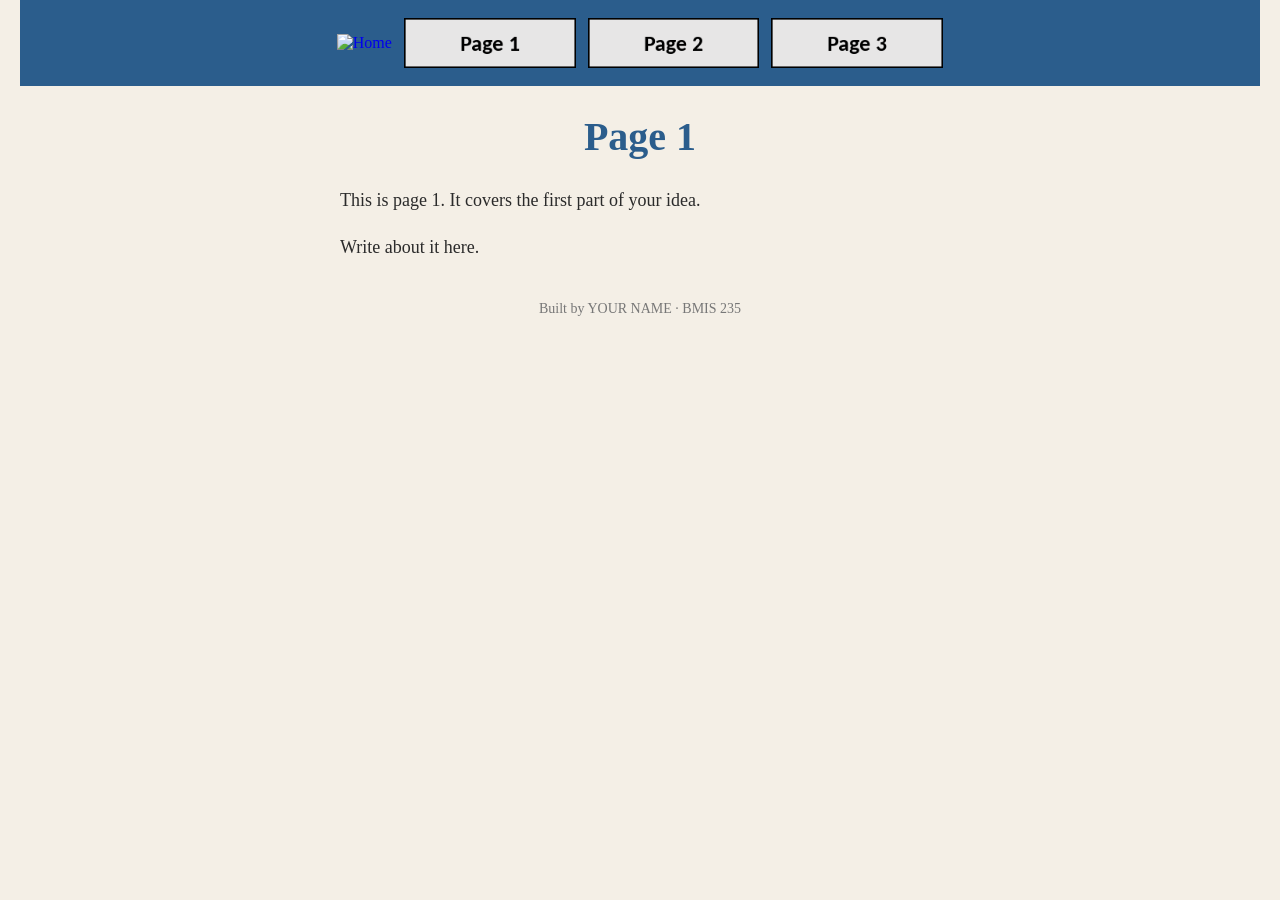
==== calzonee.html @ 75dd37b9 "Add calzonee.html file" ====
<!DOCTYPE html>
<!--
  Author: YOUR NAME
  GU username: YOUR-GU-USERNAME
  Course: BMIS 235 - HTML-3
-->
<html lang="en">
<head>
<meta charset="utf-8">
<meta name="author" content="YOUR NAME">
<title>Page 1</title>

<!-- this one line connects the page to the stylesheet -->
<link rel="stylesheet" href="styles.css">
</head>
<body>

<!-- ===== MENU ============================================================
     The menu is four links. Each link wraps an image instead of words.
     Build it once on this page, check that every link works,
     then copy the whole <nav> block and paste it over the menu on the
     other three pages, so every page has the exact same menu.
     ===================================================================== -->
<nav>
    <a href="index.html"><img src="img/home.png" alt="Home"></a>
    <a href="page1.html"><img src="img/page1.png" alt="Page 1"></a>
    <a href="page2.html"><img src="img/page2.png" alt="Page 2"></a>
    <a href="page3.html"><img src="img/page3.png" alt="Page 3"></a>
</nav>

<h1>Page 1</h1>
<p>This is page 1. It covers the first part of your idea.</p>
<p>Write about it here.</p>

<!-- Footer: fill in your name -->
<footer>Built by YOUR NAME &middot; BMIS 235</footer>

</body>
</html>
---- styles.css ----
/* =====================================================================
   styles.css  ·  YOUR BRAND
   ---------------------------------------------------------------------
   This one file is your brand guide. Every page that links to it gets
   the same font, the same colors and the same spacing.
   Change a color here once, and every page changes.

   Use the same font and colors you picked for your Excel menu images,
   so the menu and the pages look like one brand.
   ===================================================================== */

body {
    font-family: Georgia, "Times New Roman", serif;
    background-color: #f4efe6;
    color: #2b2b2b;
    margin: 0;
    padding: 0 20px 40px 20px;
}

/* the menu at the top of every page */
nav {
    background-color: #2b5d8c;
    padding: 14px;
    text-align: center;
}

/* every image inside the menu is forced to the same height.
   If your images still look different sizes, their WIDTHS are
   different: go back to Excel and make every cell the same size. */
nav img {
    height: 50px;
    margin: 4px;
    vertical-align: middle;
}

/* no underline or border around the image links */
nav a {
    text-decoration: none;
}

h1 {
    color: #2b5d8c;
    text-align: center;
    font-size: 40px;
}

p {
    max-width: 600px;
    margin: 20px auto;
    font-size: 18px;
    line-height: 1.5;
}

footer {
    text-align: center;
    font-size: 14px;
    color: #777777;
    margin-top: 40px;
}
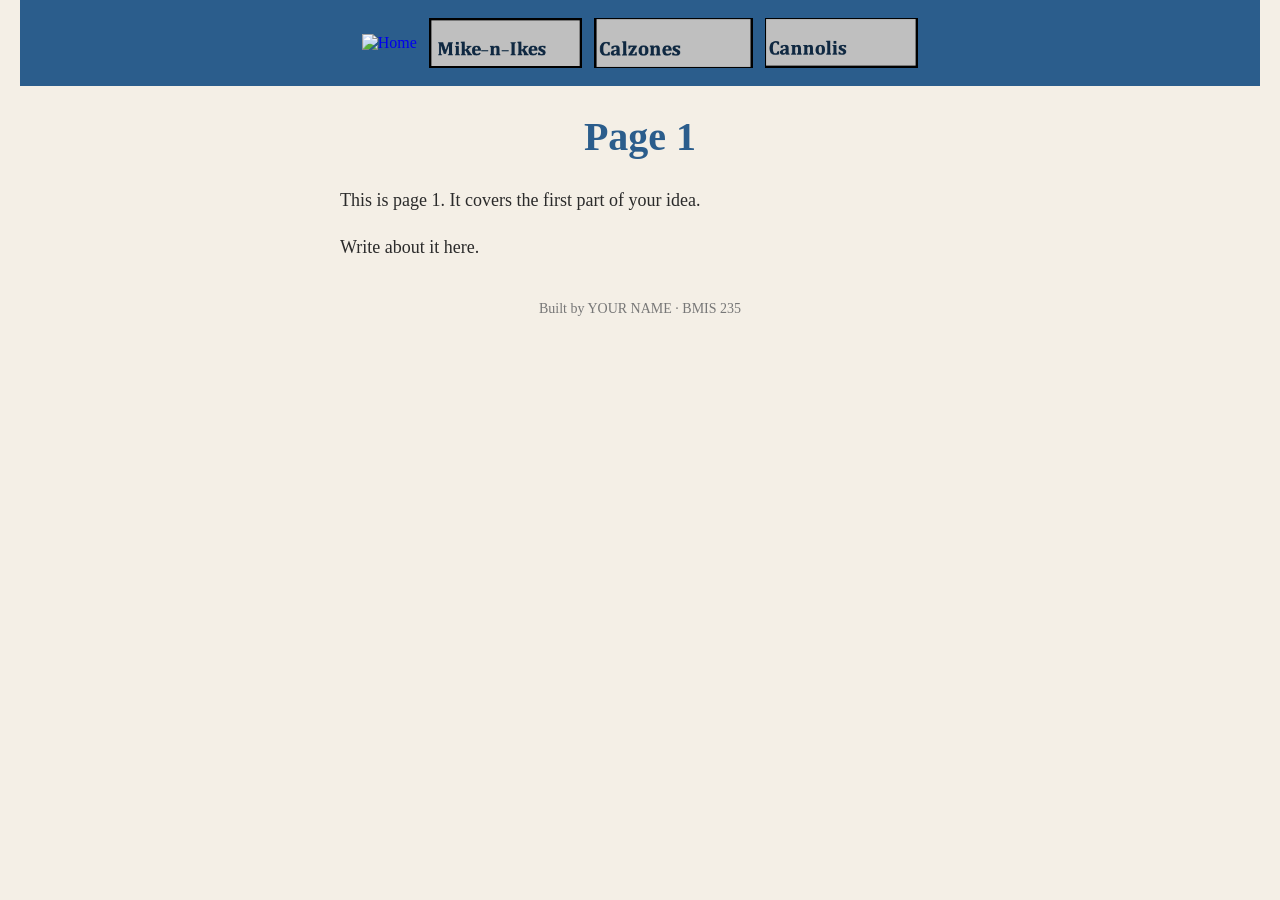
==== commit b127c98c: "Update navigation links in calzonee.html" ====
--- a/calzonee.html
+++ b/calzonee.html
@@ -23,11 +23,11 @@
      ===================================================================== -->
 <nav>
     <a href="index.html"><img src="img/home.png" alt="Home"></a>
-    <a href="page1.html"><img src="img/page1.png" alt="Page 1"></a>
-    <a href="page2.html"><img src="img/page2.png" alt="Page 2"></a>
-    <a href="page3.html"><img src="img/page3.png" alt="Page 3"></a>
+    <a href="mikenikes.html"><img src="img/mikenikes.png" alt="mikenikes"></a>
+    <a href="calzonee.html"><img src="img/calzonee.png" alt="calzonee"></a>
+    <a href="cannolis.html"><img src="img/cannolis.png" alt="cannolis"></a>
 </nav>
-
+  
 <h1>Page 1</h1>
 <p>This is page 1. It covers the first part of your idea.</p>
 <p>Write about it here.</p>
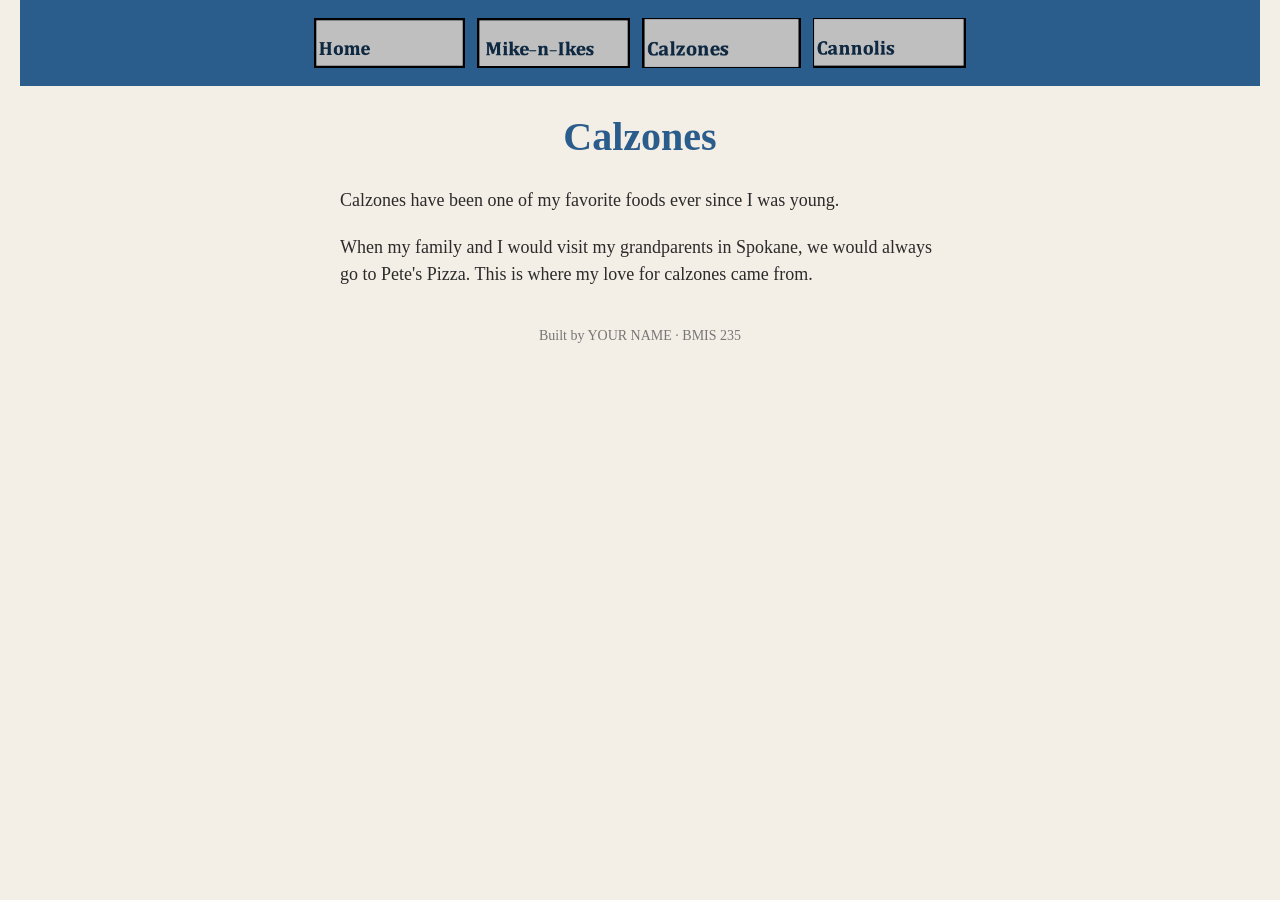
==== commit 3bb1744c: "Revise author name and update page content Updated the author name and modified the content to focus" ====
--- a/calzonee.html
+++ b/calzonee.html
@@ -7,7 +7,7 @@
 <html lang="en">
 <head>
 <meta charset="utf-8">
-<meta name="author" content="YOUR NAME">
+<meta name="author" content="AJ Bombach">
 <title>Page 1</title>
 
 <!-- this one line connects the page to the stylesheet -->
@@ -28,9 +28,9 @@
     <a href="cannolis.html"><img src="img/cannolis.png" alt="cannolis"></a>
 </nav>
   
-<h1>Page 1</h1>
-<p>This is page 1. It covers the first part of your idea.</p>
-<p>Write about it here.</p>
+<h1>Calzones</h1>
+<p>Calzones have been one of my favorite foods ever since I was young.</p>
+<p>When my family and I would visit my grandparents in Spokane, we would always go to Pete's Pizza. This is where my love for calzones came from.</p>
 
 <!-- Footer: fill in your name -->
 <footer>Built by YOUR NAME &middot; BMIS 235</footer>
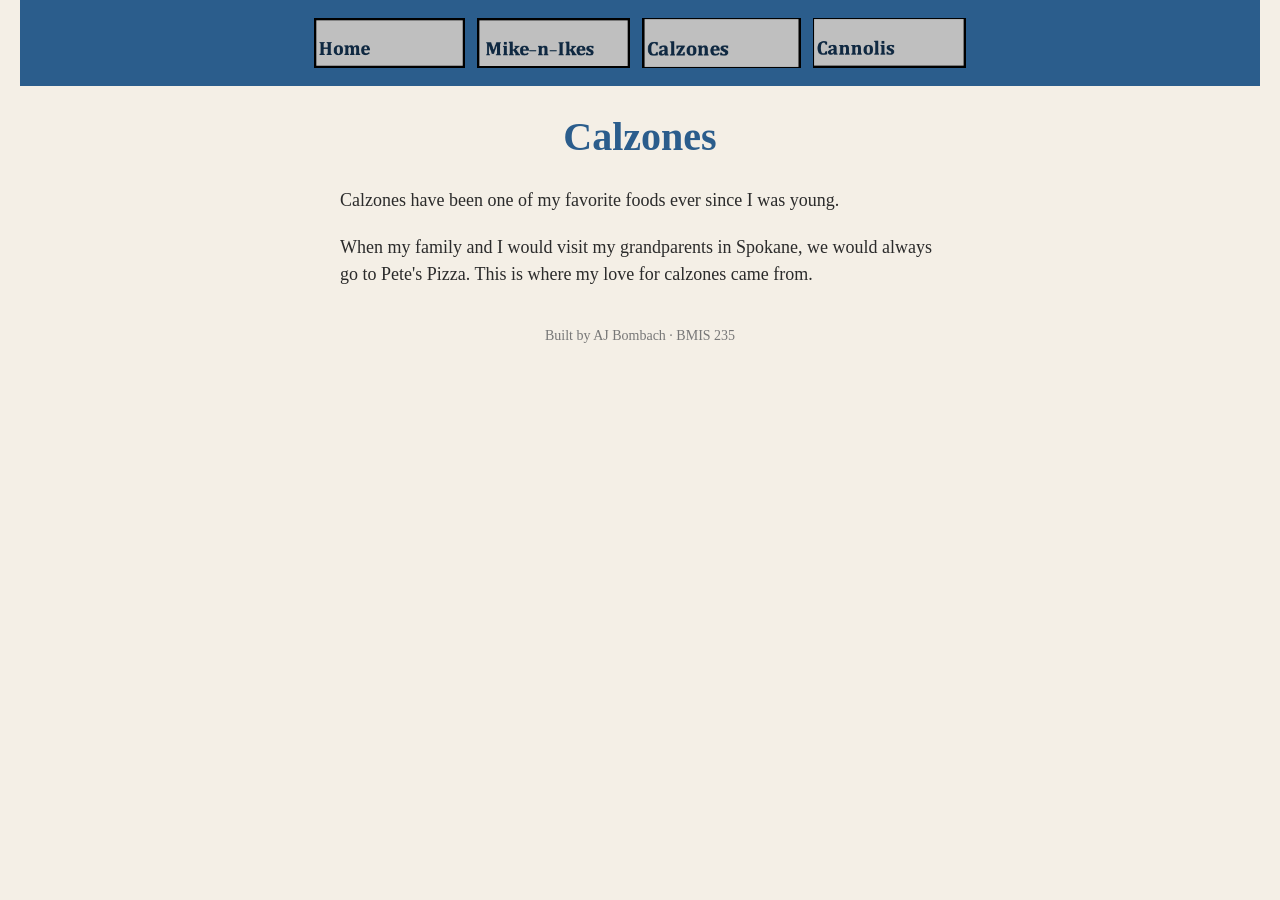
==== commit 235aaae2: "Update footer with author's name" ====
--- a/calzonee.html
+++ b/calzonee.html
@@ -33,7 +33,7 @@
 <p>When my family and I would visit my grandparents in Spokane, we would always go to Pete's Pizza. This is where my love for calzones came from.</p>
 
 <!-- Footer: fill in your name -->
-<footer>Built by YOUR NAME &middot; BMIS 235</footer>
+<footer>Built by AJ Bombach &middot; BMIS 235</footer>
 
 </body>
 </html>
